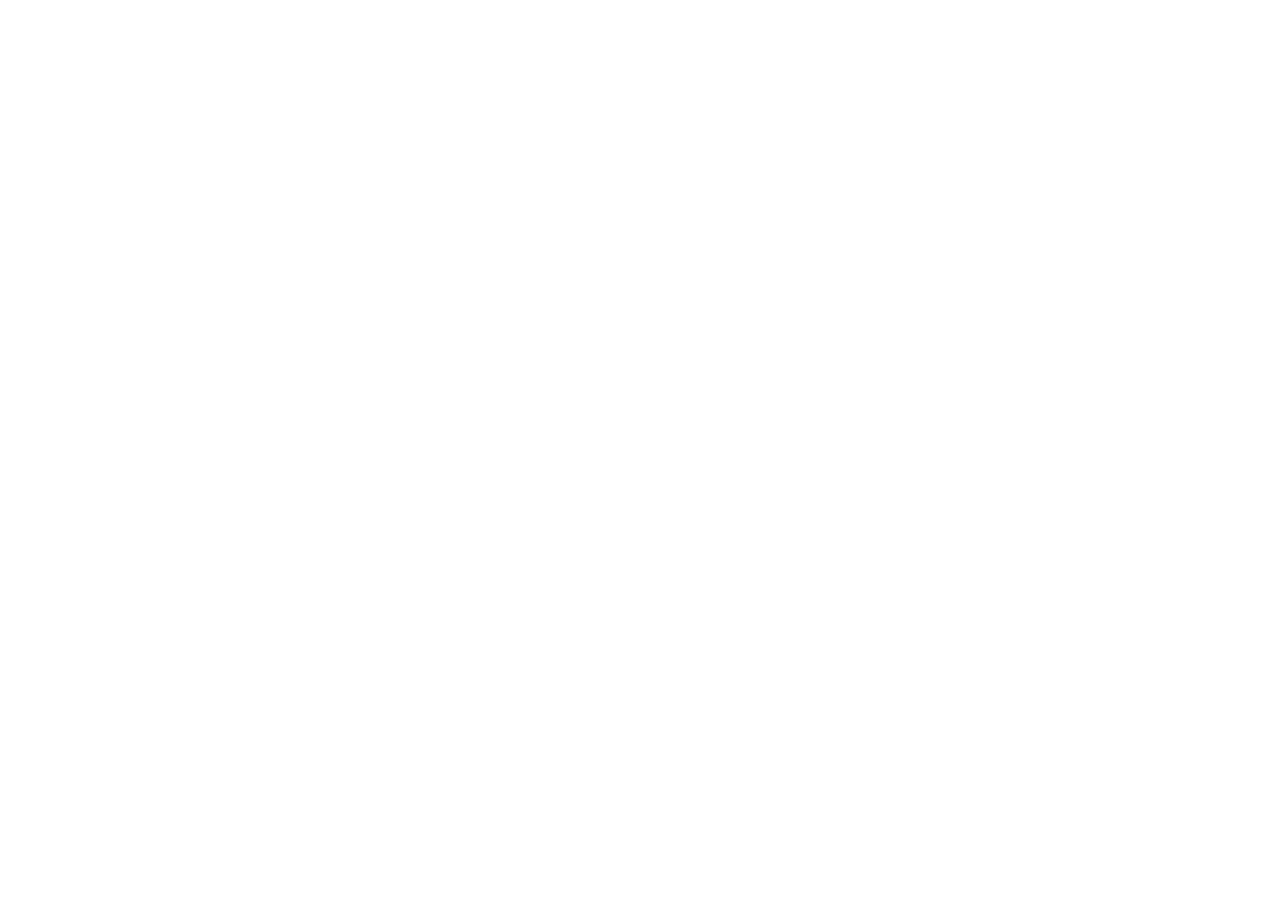
==== index.html @ a527dd31 "first commit: initial structure of files by features required" ====
<!DOCTYPE html>
<html lang="en">

<head>
    <meta charset="UTF-8">
    <meta name="viewport" content="width=device-width, initial-scale=1.0">
    <title>Your second hand store!</title>
</head>

<body>

</body>

</html>
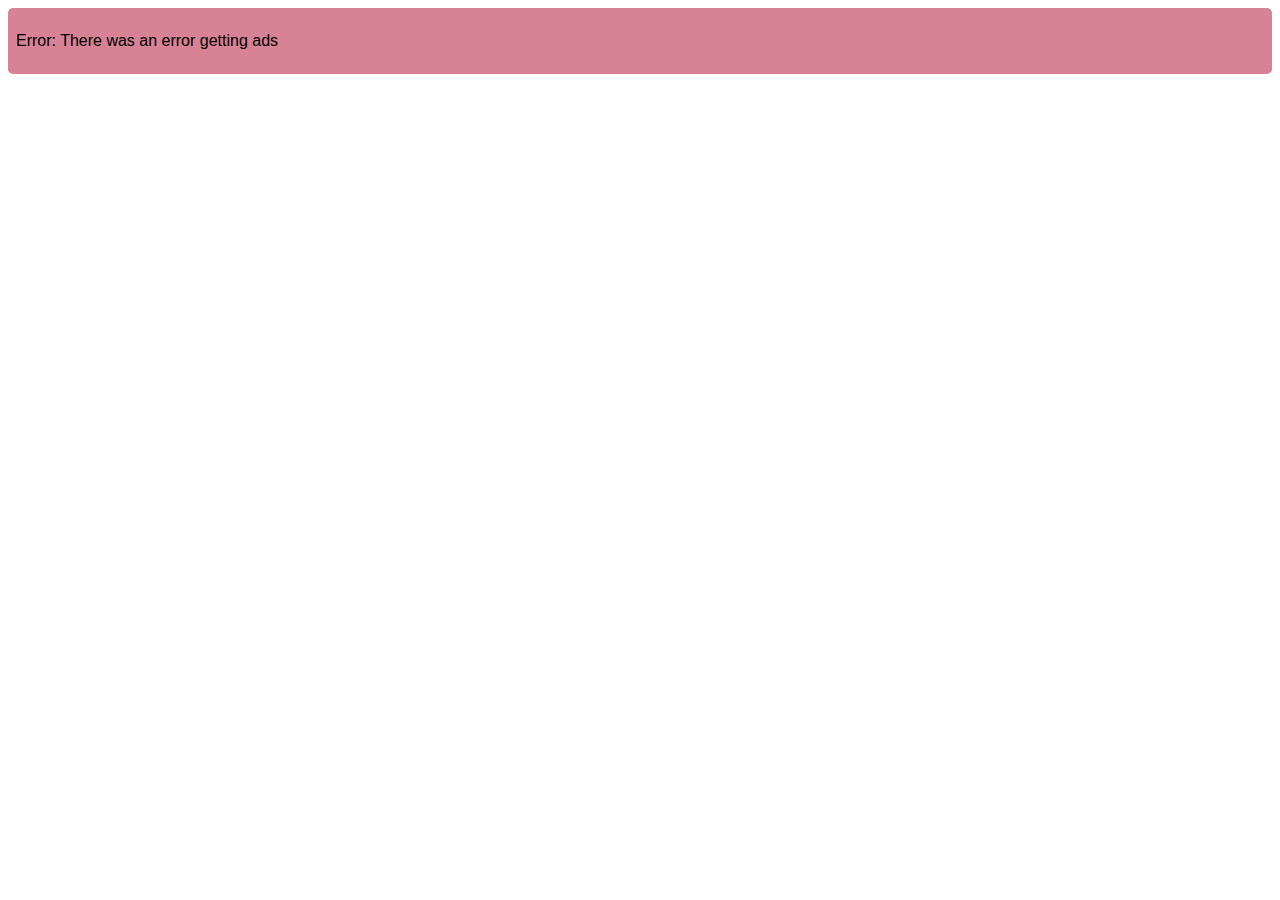
==== commit e4861303: "feat: notifications ready when ads cannot be retrieved from Sparrest" ====
--- a/index.html
+++ b/index.html
@@ -4,10 +4,15 @@
 <head>
     <meta charset="UTF-8">
     <meta name="viewport" content="width=device-width, initial-scale=1.0">
-    <title>Your second hand store!</title>
+    <link rel="stylesheet" href="style.css">
+    <link rel="stylesheet" href="/notifications/style.css">
+    <title>Document</title>
 </head>
 
 <body>
+    <section class="notification-list"></section>
+    <section class="ads-panel"></section>
+    <script type="module" src="index.js"></script>
 
 </body>
 
--- a/style.css
+++ b/style.css
@@ -0,0 +1,37 @@
+body {
+    font-family: Arial, sans-serif;
+}
+
+.ad {
+    border: solid 1px lightgray;
+    border-radius: 10px;
+    padding: 0.5rem;
+    text-decoration: none;
+    color: inherit;
+    display: block;
+    height: 300px;
+    margin: 0 auto;
+}
+
+.ad-container {
+    display: flex;
+    flex-direction: row;
+    align-items: center;
+}
+
+.ads-panel {
+    display: flex;
+    flex-direction: row;
+    gap: 10px;
+
+}
+
+.ads-panel ul {
+    list-style: none;
+    width: 50%;
+}
+
+.ads-panel img {
+    border-radius: 50%;
+    width: 40%;
+}--- a/notifications/style.css
+++ b/notifications/style.css
@@ -0,0 +1,5 @@
+.notification {
+    background-color: #D78295;
+    border-radius: 5px;
+    padding: .5rem;
+}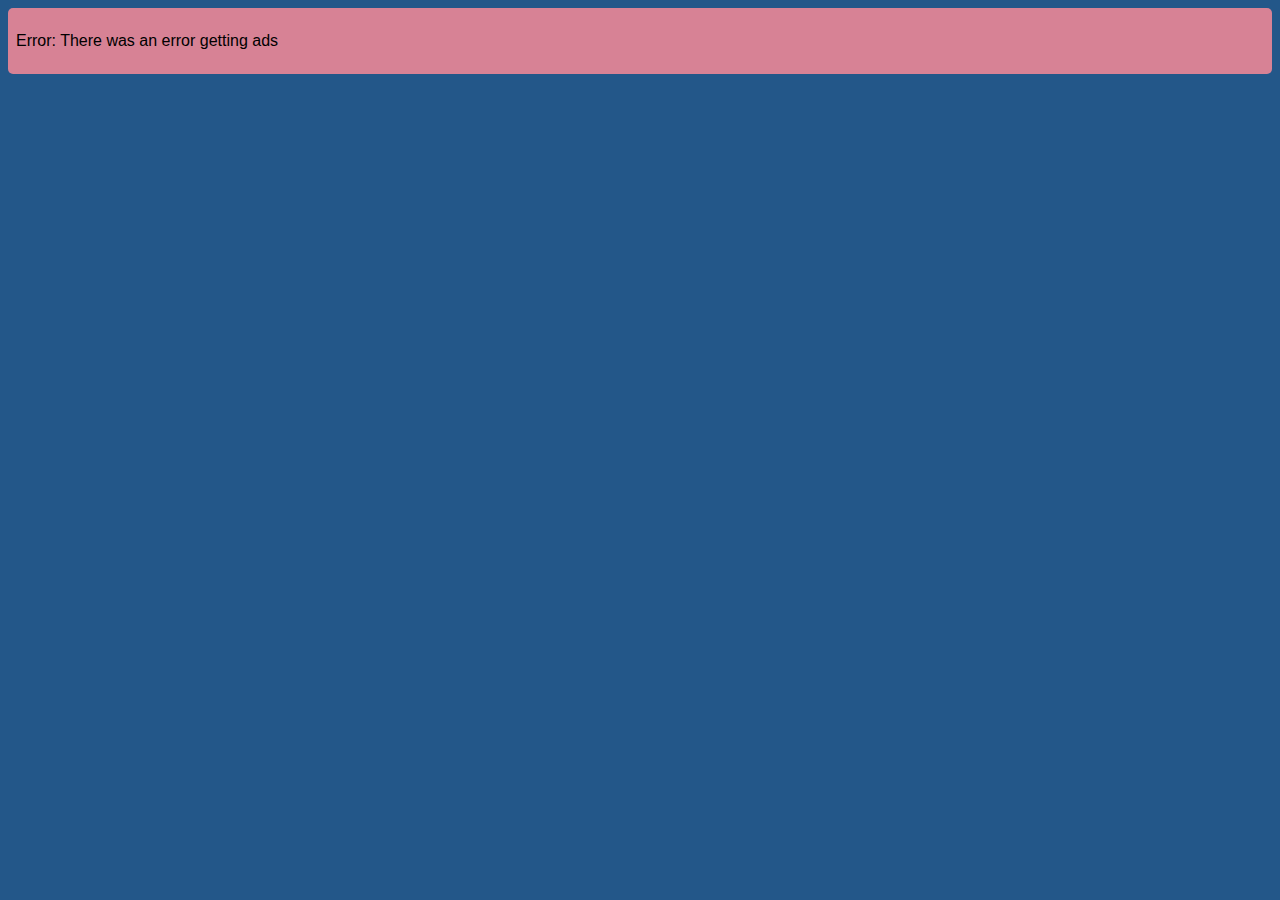
==== commit b67f0762: "feat: Spinner MVC pattern done. Can be loaded from multiple orchestrators" ====
--- a/index.html
+++ b/index.html
@@ -5,12 +5,14 @@
     <meta charset="UTF-8">
     <meta name="viewport" content="width=device-width, initial-scale=1.0">
     <link rel="stylesheet" href="style.css">
-    <link rel="stylesheet" href="/notifications/style.css">
-    <title>Document</title>
+    <link rel="stylesheet" href="notifications/style.css">
+    <link rel="stylesheet" href="spinner/style.css">
+    <title>Your Second Hand Store!</title>
 </head>
 
 <body>
     <section class="notification-list"></section>
+    <section class="lds-ripple"></section>
     <section class="ads-panel"></section>
     <script type="module" src="index.js"></script>
 
--- a/style.css
+++ b/style.css
@@ -1,22 +1,33 @@
 body {
     font-family: Arial, sans-serif;
+    background-color: #235789;
 }
 
 .ad {
-    border: solid 1px lightgray;
+    border: solid 1px #d78295;
+    background-color: rgba(255, 255, 255, 0.95);
     border-radius: 10px;
     padding: 0.5rem;
     text-decoration: none;
     color: inherit;
-    display: block;
+    display: flex;
+    align-items: center;
     height: 300px;
     margin: 0 auto;
 }
 
+.ad h3 {
+    color: #235789;
+}
+
 .ad-container {
-    display: flex;
-    flex-direction: row;
+    display: grid;
+    grid-template-columns: 2fr 1fr;
+    /* Dos columnas de igual tamaño */
+    grid-gap: 5px;
+    /* Espacio entre las columnas */
     align-items: center;
+    /* Alinea los elementos verticalmente en el centro */
 }
 
 .ads-panel {
@@ -28,10 +39,13 @@
 
 .ads-panel ul {
     list-style: none;
-    width: 50%;
+    width: 80%;
 }
 
-.ads-panel img {
+.ad img {
     border-radius: 50%;
-    width: 40%;
+    border: solid 1px #235789;
+    width: 100%;
+    margin: 0 auto;
+    object-fit: cover;
 }--- a/spinner/style.css
+++ b/spinner/style.css
@@ -0,0 +1,52 @@
+.lds-ripple.active {
+    display: inline-block;
+    position: relative;
+    width: 80px;
+    height: 80px;
+}
+
+.lds-ripple.active div {
+    position: absolute;
+    border: 4px solid #D78295;
+    opacity: 1;
+    border-radius: 50%;
+    animation: lds-ripple 1s cubic-bezier(0, 0.2, 0.8, 1) infinite;
+}
+
+.lds-ripple.active div:nth-child(2) {
+    animation-delay: -0.5s;
+}
+
+@keyframes lds-ripple {
+    0% {
+        top: 36px;
+        left: 36px;
+        width: 0;
+        height: 0;
+        opacity: 0;
+    }
+
+    4.9% {
+        top: 36px;
+        left: 36px;
+        width: 0;
+        height: 0;
+        opacity: 0;
+    }
+
+    5% {
+        top: 36px;
+        left: 36px;
+        width: 0;
+        height: 0;
+        opacity: 1;
+    }
+
+    100% {
+        top: 0px;
+        left: 0px;
+        width: 72px;
+        height: 72px;
+        opacity: 0;
+    }
+}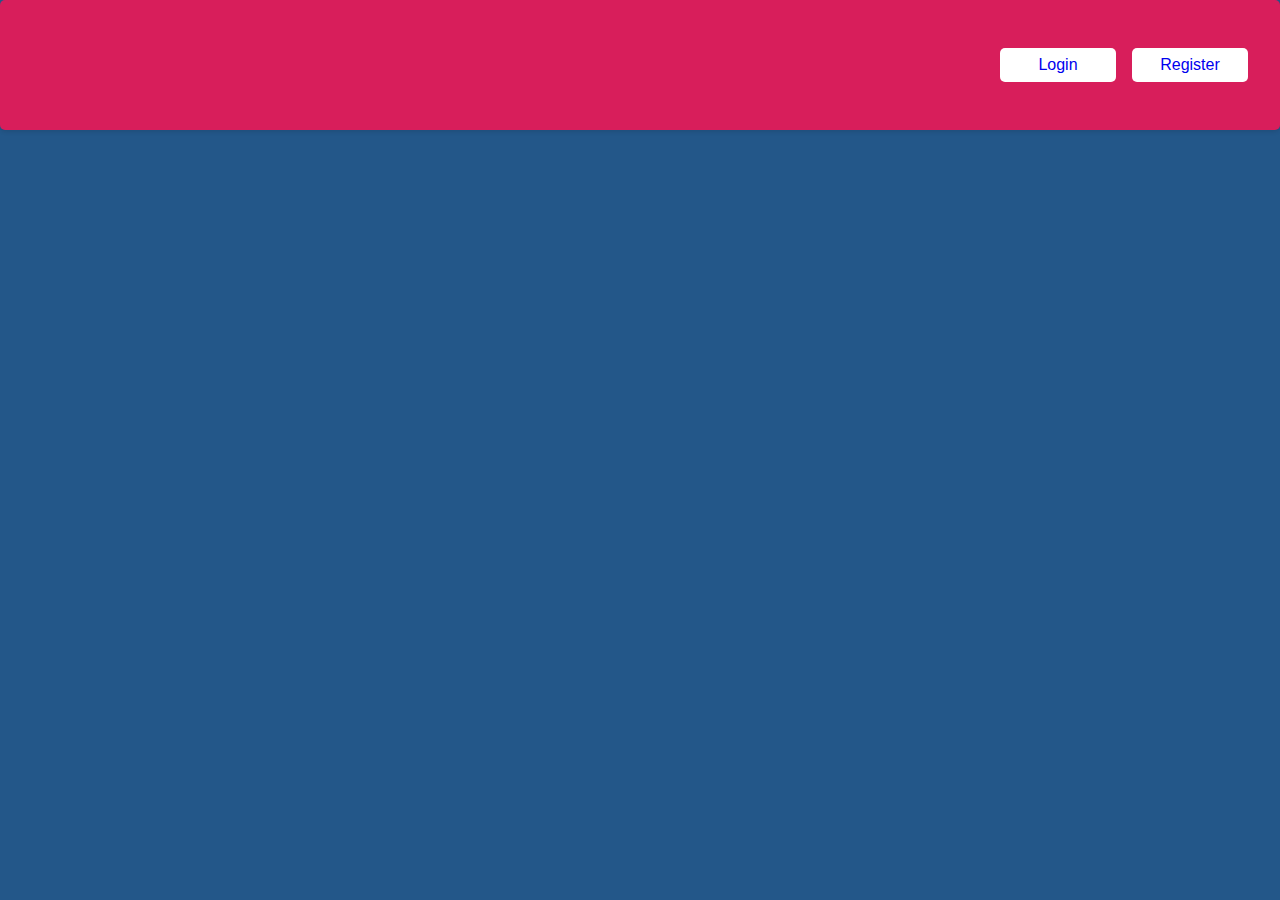
==== commit 297f490f: "feat V1 for session" ====
--- a/index.html
+++ b/index.html
@@ -4,6 +4,7 @@
 <head>
     <meta charset="UTF-8">
     <meta name="viewport" content="width=device-width, initial-scale=1.0">
+    <link rel="stylesheet" href="commons.css">
     <link rel="stylesheet" href="style.css">
     <link rel="stylesheet" href="notifications/style.css">
     <link rel="stylesheet" href="spinner/style.css">
@@ -11,9 +12,13 @@
 </head>
 
 <body>
+    <header>
+        <nav id="session"></nav>
+    </header>
     <section class="notification-list"></section>
-    <section class="lds-ripple"></section>
-    <section class="ads-panel"></section>
+    <section class="ads-panel">
+        <section id="spinner"></section>
+    </section>
     <script type="module" src="index.js"></script>
 
 </body>
--- a/commons.css
+++ b/commons.css
@@ -0,0 +1,47 @@
+body,
+html {
+    margin: 0;
+    padding: 0;
+}
+
+body {
+    font-family: Arial, sans-serif;
+    background-color: #235789;
+}
+
+h3 {
+    color: #235789;
+}
+
+form {
+    display: flex;
+    background-color: white;
+    border: 1px solid #D78295;
+    border-radius: 5px;
+    flex-direction: column;
+    width: 30%;
+    margin: 0 auto;
+    gap: 10px;
+    padding: 1rem;
+    align-items: center;
+}
+
+form input {
+    width: 60%;
+    border-radius: 5px;
+
+}
+
+form button {
+    width: 50%;
+    background-color: #D81E5B;
+    border: none;
+    border-radius: 5px;
+    padding: .5rem;
+    color: white;
+    margin-top: 1rem;
+}
+
+.field-error {
+    border: 2px solid red;
+}--- a/style.css
+++ b/style.css
@@ -1,8 +1,3 @@
-body {
-    font-family: Arial, sans-serif;
-    background-color: #235789;
-}
-
 .ad {
     border: solid 1px #d78295;
     background-color: rgba(255, 255, 255, 0.95);
@@ -12,34 +7,31 @@
     color: inherit;
     display: flex;
     align-items: center;
-    height: 300px;
     margin: 0 auto;
-}
-
-.ad h3 {
-    color: #235789;
 }
 
 .ad-container {
     display: grid;
     grid-template-columns: 2fr 1fr;
-    /* Dos columnas de igual tamaño */
     grid-gap: 5px;
-    /* Espacio entre las columnas */
     align-items: center;
-    /* Alinea los elementos verticalmente en el centro */
+    height: 300px;
+    width: 100%;
+
 }
 
 .ads-panel {
     display: flex;
     flex-direction: row;
-    gap: 10px;
+    width: 90%;
+    margin: 0 auto;
+    gap: 15px;
 
 }
 
 .ads-panel ul {
     list-style: none;
-    width: 80%;
+    width: 100%;
 }
 
 .ad img {
@@ -48,4 +40,34 @@
     width: 100%;
     margin: 0 auto;
     object-fit: cover;
+}
+
+header {
+    background-color: #D81E5B;
+    display: flex;
+    position: sticky;
+    flex-direction: row;
+    justify-content: flex-end;
+    margin: 0;
+    margin-bottom: 2rem;
+    border-radius: 5px;
+    box-shadow: 0px 2px 4px rgba(0, 0, 0, 0.1);
+}
+
+nav ul {
+    display: flex;
+    gap: 1rem;
+    padding: 2rem;
+    list-style: none;
+}
+
+
+nav a {
+    display: inline-block;
+    text-decoration: none;
+    background-color: white;
+    padding: 0.5rem;
+    border-radius: 5px;
+    width: 100px;
+    text-align: center;
 }--- a/notifications/style.css
+++ b/notifications/style.css
@@ -1,5 +1,19 @@
 .notification {
-    background-color: #D78295;
+    position: absolute;
+    top: 20%;
+    left: 50%;
+    display: block;
     border-radius: 5px;
     padding: .5rem;
+    width: 40%;
+    text-align: center;
+    transform: translate(-50%);
+}
+
+.notification.success {
+    background-color: rgb(127, 255, 212);
+}
+
+.notification.error {
+    background-color: #d78294;
 }--- a/spinner/style.css
+++ b/spinner/style.css
@@ -1,19 +1,31 @@
-.lds-ripple.active {
+#spinner.active {
+    position: absolute;
+    top: 0;
+    left: 0;
+    height: 100%;
+    width: 100%;
+    display: flex;
+    align-items: center;
+    justify-content: center;
+    background-color: #d782942b;
+}
+
+.lds-ripple {
     display: inline-block;
     position: relative;
     width: 80px;
     height: 80px;
 }
 
-.lds-ripple.active div {
+.lds-ripple div {
     position: absolute;
-    border: 4px solid #D78295;
+    border: 4px solid #d78295;
     opacity: 1;
     border-radius: 50%;
     animation: lds-ripple 1s cubic-bezier(0, 0.2, 0.8, 1) infinite;
 }
 
-.lds-ripple.active div:nth-child(2) {
+.lds-ripple div:nth-child(2) {
     animation-delay: -0.5s;
 }
 
